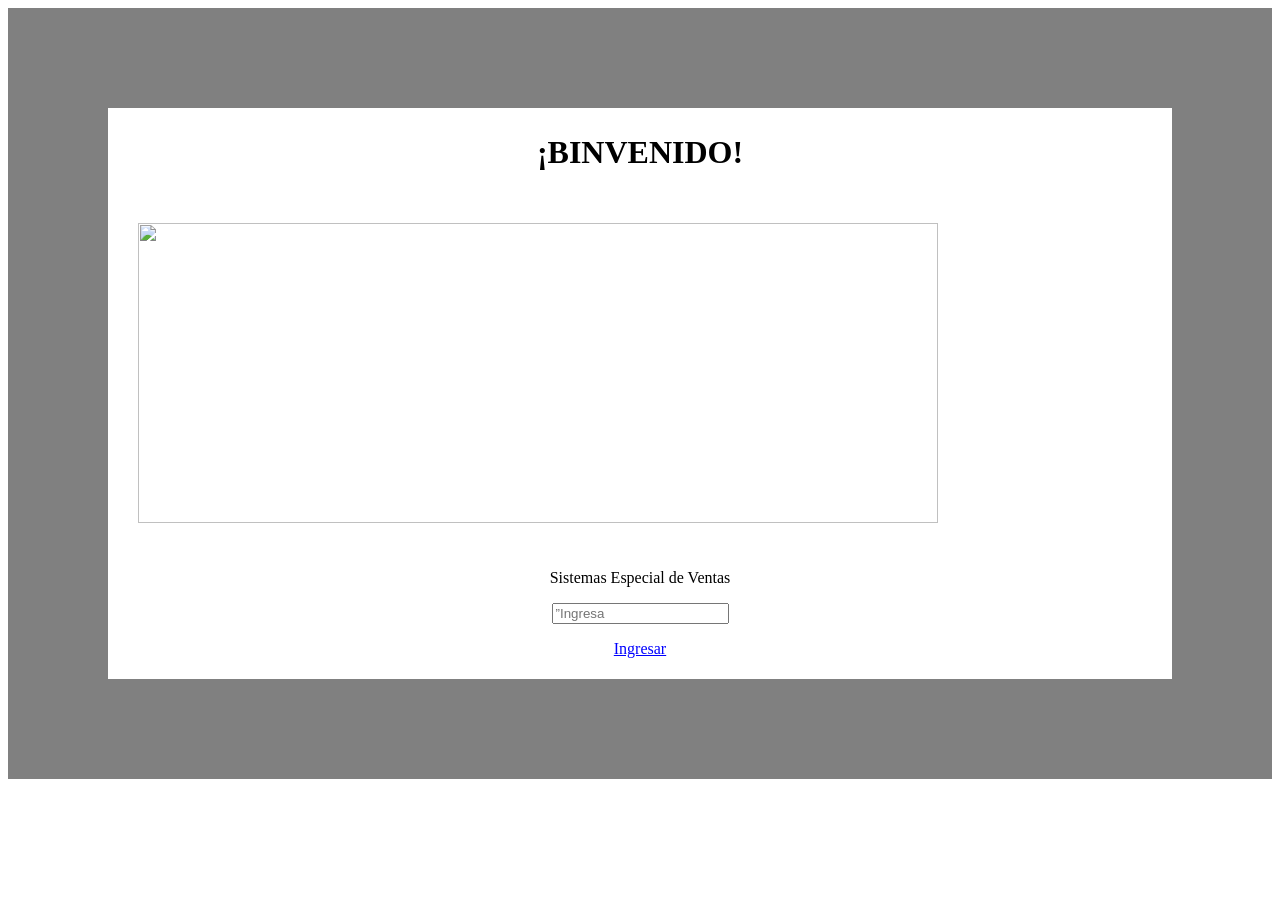
==== problema1.html @ 300ac648 "5" ====
<!DOCTYPE html>
<html lang="en">
<head>
    <meta charset="UTF-8">
    <meta http-equiv="X-UA-Compatible" content="IE=edge">
    <meta name="viewport" content="width=device-width, initial-scale=1.0">
    <link href="estilos1.css" type="text/css" rel="stylesheet" />
    <title>Problema1</title>
</head>
<body>
    <div class="cuerpo">
        <div class="cuerpo2">
    <h1 class="head">¡BINVENIDO!</h1>
    <img class="imagen" src="D:\temp\logo.jpg" width="800" height="400px"/>
    <p>Sistemas Especial de Ventas</p>
    <input type=”text” placeholder=”Ingresa tu correo”/>
    <p style="color:blue"><u>Ingresar</u></p>
        </div>
    </div>
</body>
</html>
---- estilos1.css ----
.cuerpo{
    background-color: gray;
    padding: 100px;
    text-align: center;
}
.cuerpo2{
    background-color: rgb(255, 255, 255);
    padding: 5px;
    text-align: center;
}
.imagen{
    display: flex;
    align-items: center;
    height: 300px;
    font-weight: 300;

    padding: 30px 25px;
}
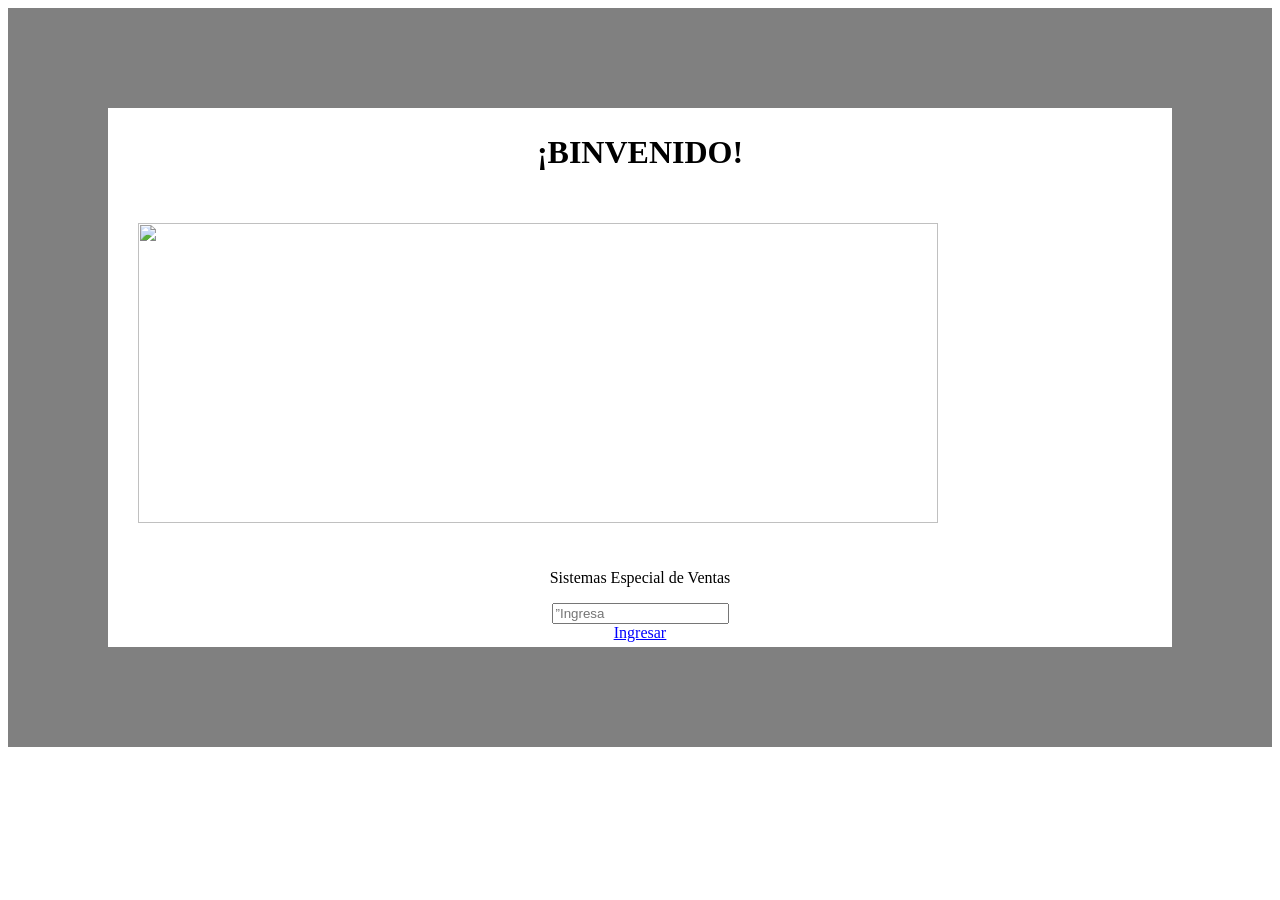
==== commit 4ee1cd15: "7" ====
--- a/problema1.html
+++ b/problema1.html
@@ -14,7 +14,8 @@
     <img class="imagen" src="D:\temp\logo.jpg" width="800" height="400px"/>
     <p>Sistemas Especial de Ventas</p>
     <input type=”text” placeholder=”Ingresa tu correo”/>
-    <p style="color:blue"><u>Ingresar</u></p>
+    <br>
+    <a href="https://www.google.com/" style="color:blue"><u>Ingresar</u></a>
         </div>
     </div>
 </body>
